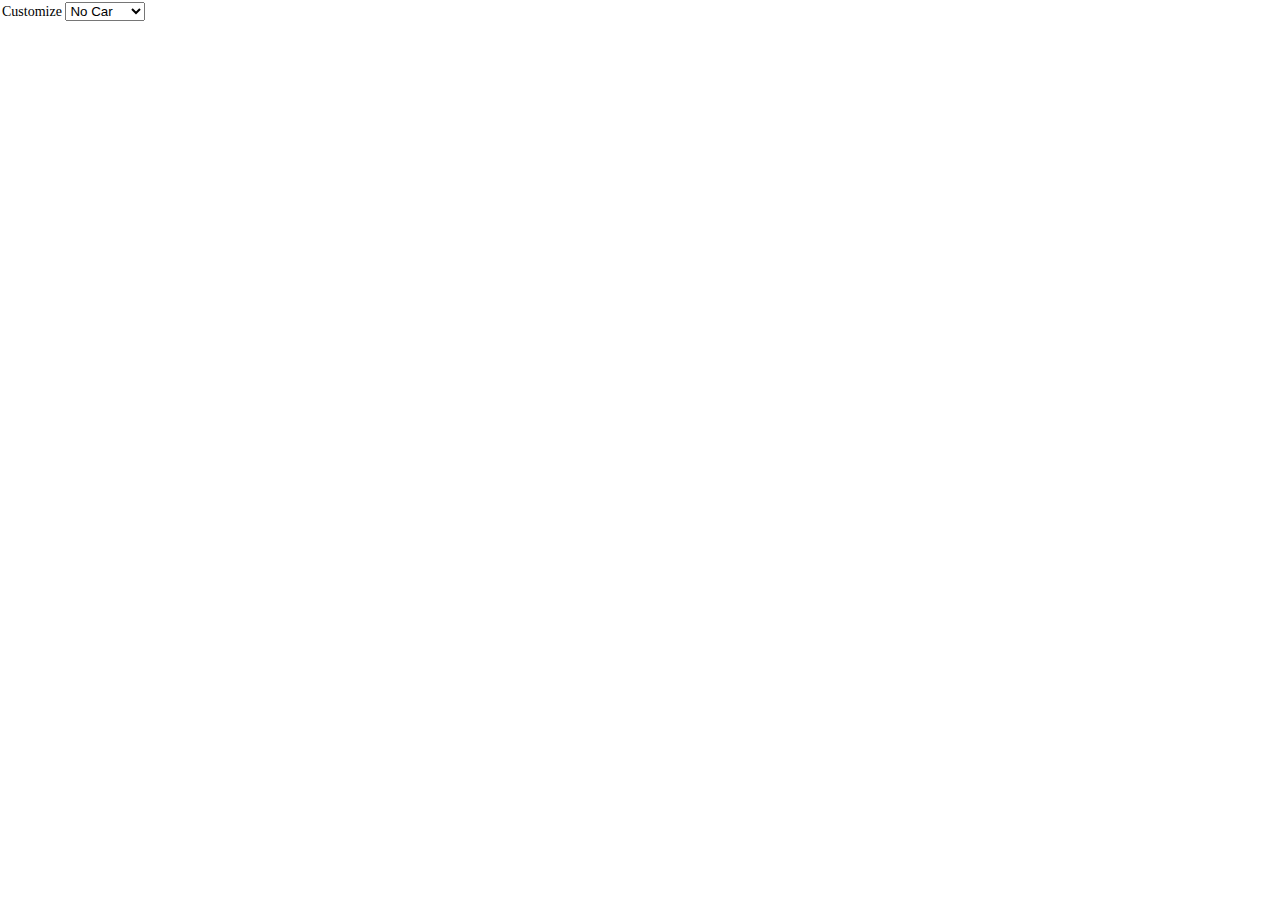
==== boat.html @ ec40fbfd "Update boat.html" ====
<!doctype html>
<html
	lang="en"
	class="dark"
	style="font-size: 14px; height: 100vh; width: 100vw; padding: 0; margin: 0"
>
	<head>
		<meta charset="UTF-8" />
		<link rel="stylesheet" href="/css/style.css">
		<meta name="viewport" content="width=device-width, initial-scale=1.0" />
		<title>Bryan Test Integration</title>
		<script type="module">
			// run `bun run build`
			import { DoppleXR } from "https://cooptacular.github.io/V2D2IntegrationTesting/js/dopple-sdk.js";

			const selection = { "Customize": "No Car" };

			const dopple = new DoppleXR({
				container: document.getElementById("app"),
				selection,
				productVersion: "2",
				owner: "dopple",
				workspace: "demo",
				projectName: "Bryan-Boat2",
			});

			await dopple.load();

			// Optional - load will already call this once.
			dopple.resize();

			dopple.run();

			dopple.loadingManager.onProgress = (_url, loaded, total) => {
				document.getElementById("loader").innerHTML =
					`Loaded ${loaded} of ${total}`;
			};

			dopple.loadingManager.onLoad = () => {
				document.getElementById("loader").innerHTML = "";
			};

			// update Selection
			selection["Customize"] = "No Car";
			await dopple.updateSelection(selection);

			document.getElementById("select").onchange = (e) => {
				// update selection Partially
				dopple.updateSelection({ "Customize": e.target.value });
			};
		</script>
	</head>
	<body
		style="height: 100%; width: 100%; padding: 0; margin: 0; position: relative">
		<div id="app"></div>
		<div id="loader"></div>
		<div style="position: absolute; top: 2px; left: 2px; z-index: 10">
			Customize
			<select id="select">
				<option value="none">None</option>
				<option value="No Car" selected>No Car</option>
				<option value="No Fabric">No Fabric</option>
			</select>
		</div>
		
	</body>
</html>
---- css/style.css ----
body {
	height: 100%; 
	width: 100%;
	padding: 0;
	margin: 0;
	position: relative"
}

#app {
	height: 100%;
	width: 100%;
	background-color: #333";
}
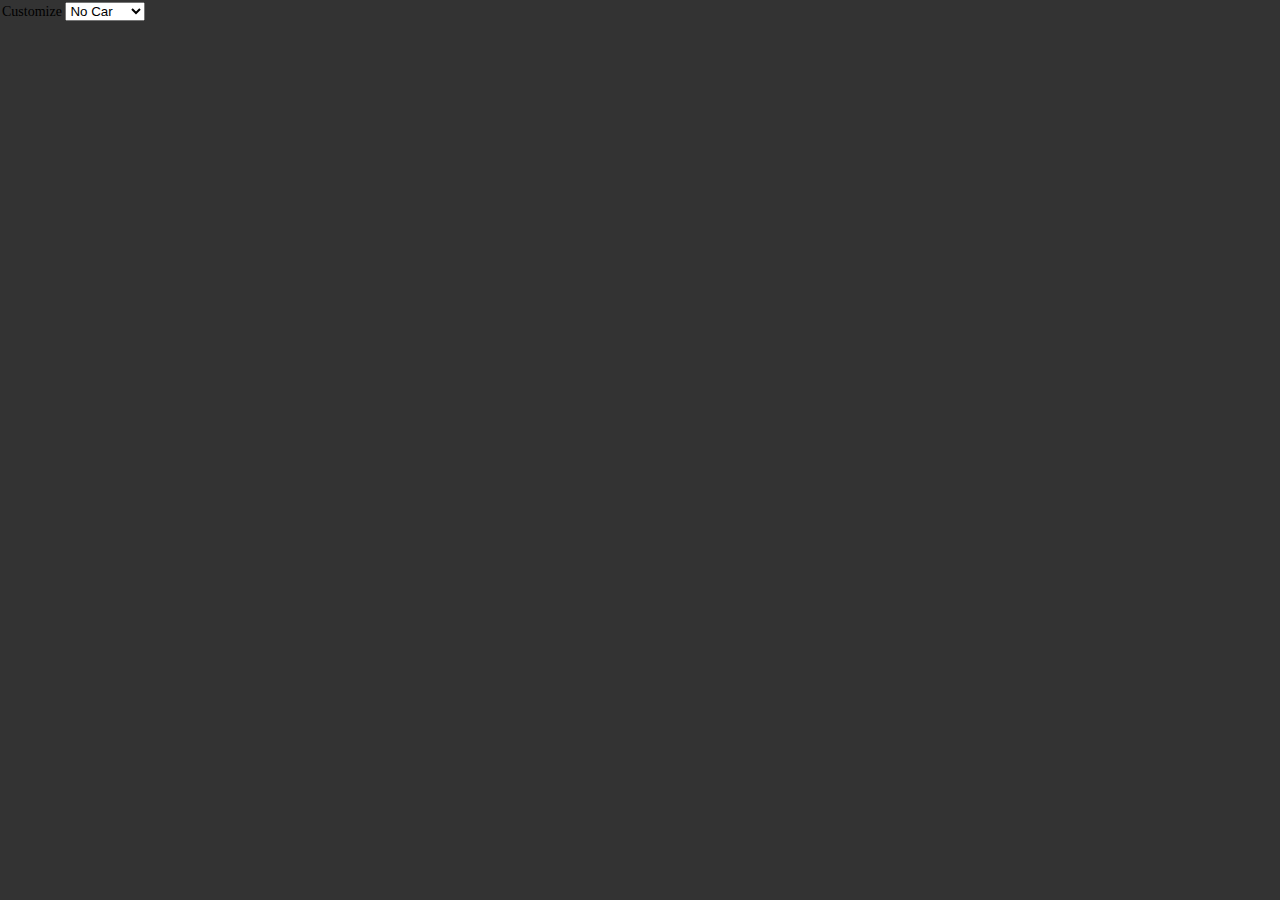
==== commit 13a57d1f: "Update boat.html" ====
--- a/boat.html
+++ b/boat.html
@@ -6,7 +6,7 @@
 >
 	<head>
 		<meta charset="UTF-8" />
-		<link rel="stylesheet" href="/css/style.css">
+		<link rel="icon" type="image/svg+xml" href="/vite.svg" />
 		<meta name="viewport" content="width=device-width, initial-scale=1.0" />
 		<title>Bryan Test Integration</title>
 		<script type="module">
@@ -21,7 +21,7 @@
 				productVersion: "2",
 				owner: "dopple",
 				workspace: "demo",
-				projectName: "Bryan-Boat2",
+				projectName: "BC-Boat",
 			});
 
 			await dopple.load();
@@ -51,9 +51,13 @@
 		</script>
 	</head>
 	<body
-		style="height: 100%; width: 100%; padding: 0; margin: 0; position: relative">
-		<div id="app"></div>
-		<div id="loader"></div>
+		style="height: 100%; width: 100%; padding: 0; margin: 0; position: relative"
+	>
+		<div
+			id="app"
+			style="height: 100%; width: 100%; background-color: #333"
+		></div>
+		<div id="loader" style="position: absolute; top: 2px; right: 2px"></div>
 		<div style="position: absolute; top: 2px; left: 2px; z-index: 10">
 			Customize
 			<select id="select">
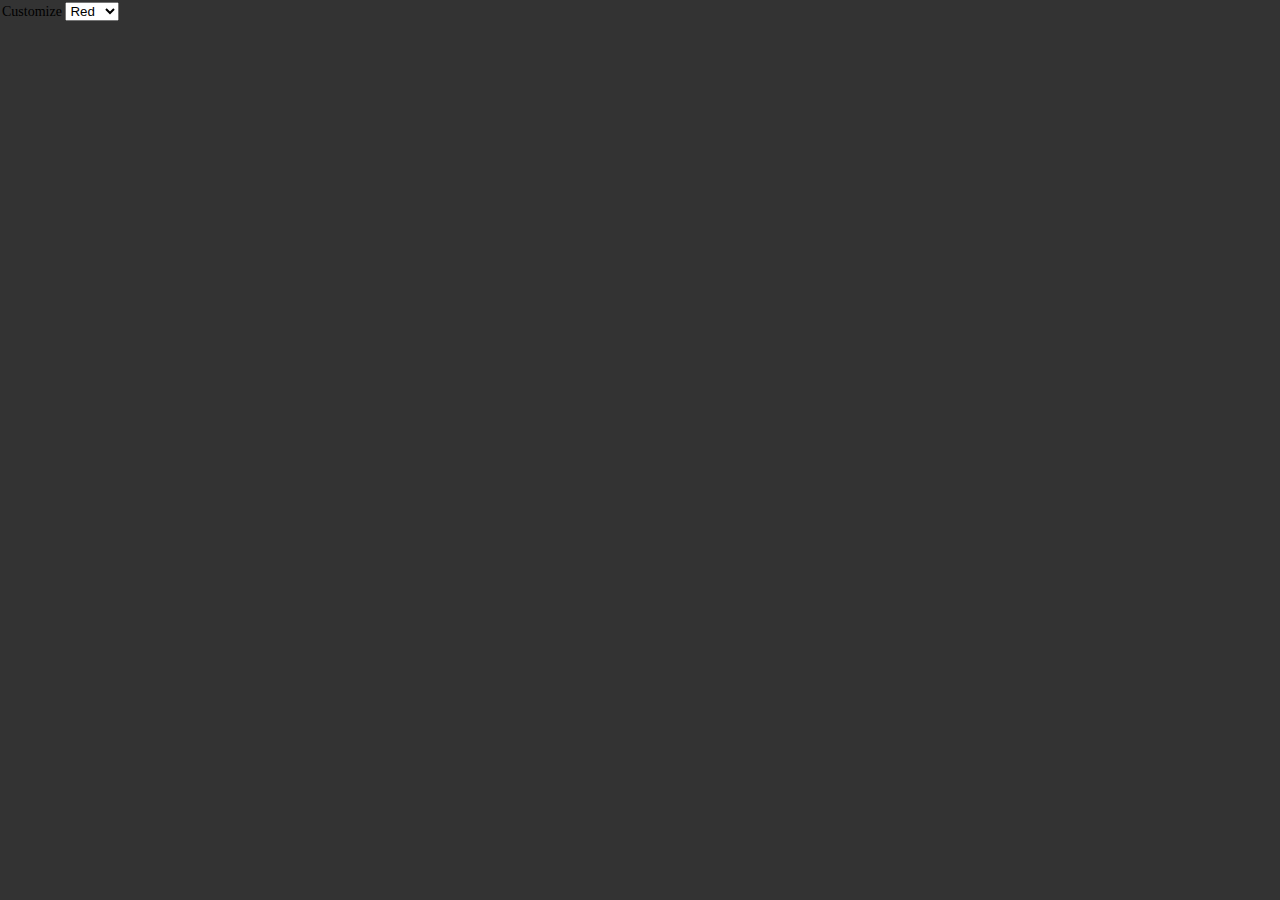
==== commit 6ae87b15: "update boat with config" ====
--- a/boat.html
+++ b/boat.html
@@ -13,7 +13,7 @@
 			// run `bun run build`
 			import { DoppleXR } from "https://cooptacular.github.io/V2D2IntegrationTesting/js/dopple-sdk.js";
 
-			const selection = { "Customize": "No Car" };
+			const selection = { "Hull Color": "Red" };
 
 			const dopple = new DoppleXR({
 				container: document.getElementById("app"),
@@ -41,12 +41,12 @@
 			};
 
 			// update Selection
-			selection["Customize"] = "No Car";
+			selection["Hull Color"] = "Red";
 			await dopple.updateSelection(selection);
 
 			document.getElementById("select").onchange = (e) => {
 				// update selection Partially
-				dopple.updateSelection({ "Customize": e.target.value });
+				dopple.updateSelection({ "Hull Color": e.target.value });
 			};
 		</script>
 	</head>
@@ -62,8 +62,8 @@
 			Customize
 			<select id="select">
 				<option value="none">None</option>
-				<option value="No Car" selected>No Car</option>
-				<option value="No Fabric">No Fabric</option>
+				<option value="Red" selected>Red</option>
+				<option value="Blue">Blue</option>
 			</select>
 		</div>
 		
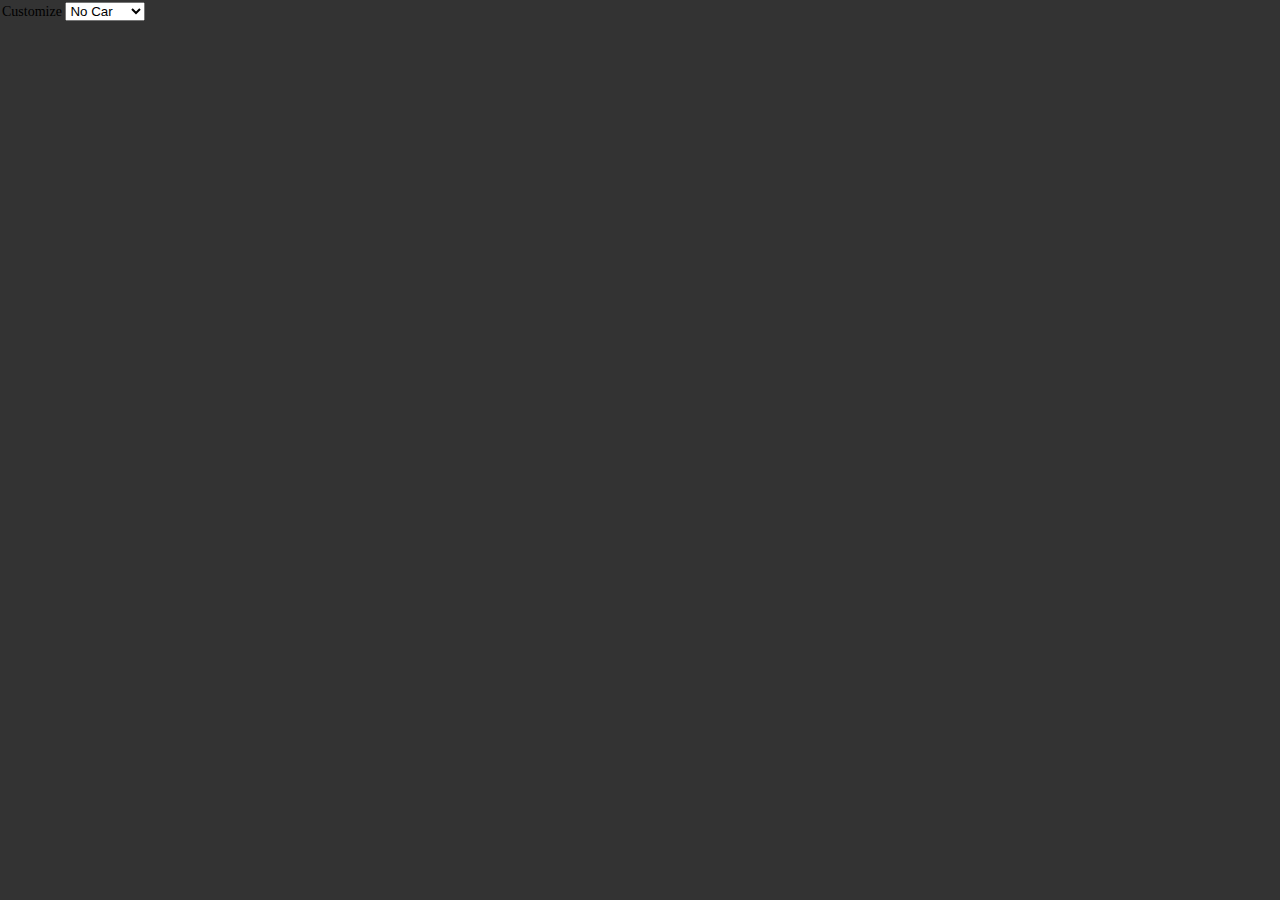
==== commit cdcc350a: "Update boat.html" ====
--- a/boat.html
+++ b/boat.html
@@ -13,7 +13,7 @@
 			// run `bun run build`
 			import { DoppleXR } from "https://cooptacular.github.io/V2D2IntegrationTesting/js/dopple-sdk.js";
 
-			const selection = { "Hull Color": "Red" };
+			const selection = { "Customize": "No Car" };
 
 			const dopple = new DoppleXR({
 				container: document.getElementById("app"),
@@ -41,12 +41,12 @@
 			};
 
 			// update Selection
-			selection["Hull Color"] = "Red";
+			selection["Customize"] = "No Car";
 			await dopple.updateSelection(selection);
 
 			document.getElementById("select").onchange = (e) => {
 				// update selection Partially
-				dopple.updateSelection({ "Hull Color": e.target.value });
+				dopple.updateSelection({ "Customize": e.target.value });
 			};
 		</script>
 	</head>
@@ -62,8 +62,8 @@
 			Customize
 			<select id="select">
 				<option value="none">None</option>
-				<option value="Red" selected>Red</option>
-				<option value="Blue">Blue</option>
+				<option value="No Car" selected>No Car</option>
+				<option value="No Fabric">No Fabric</option>
 			</select>
 		</div>
 		
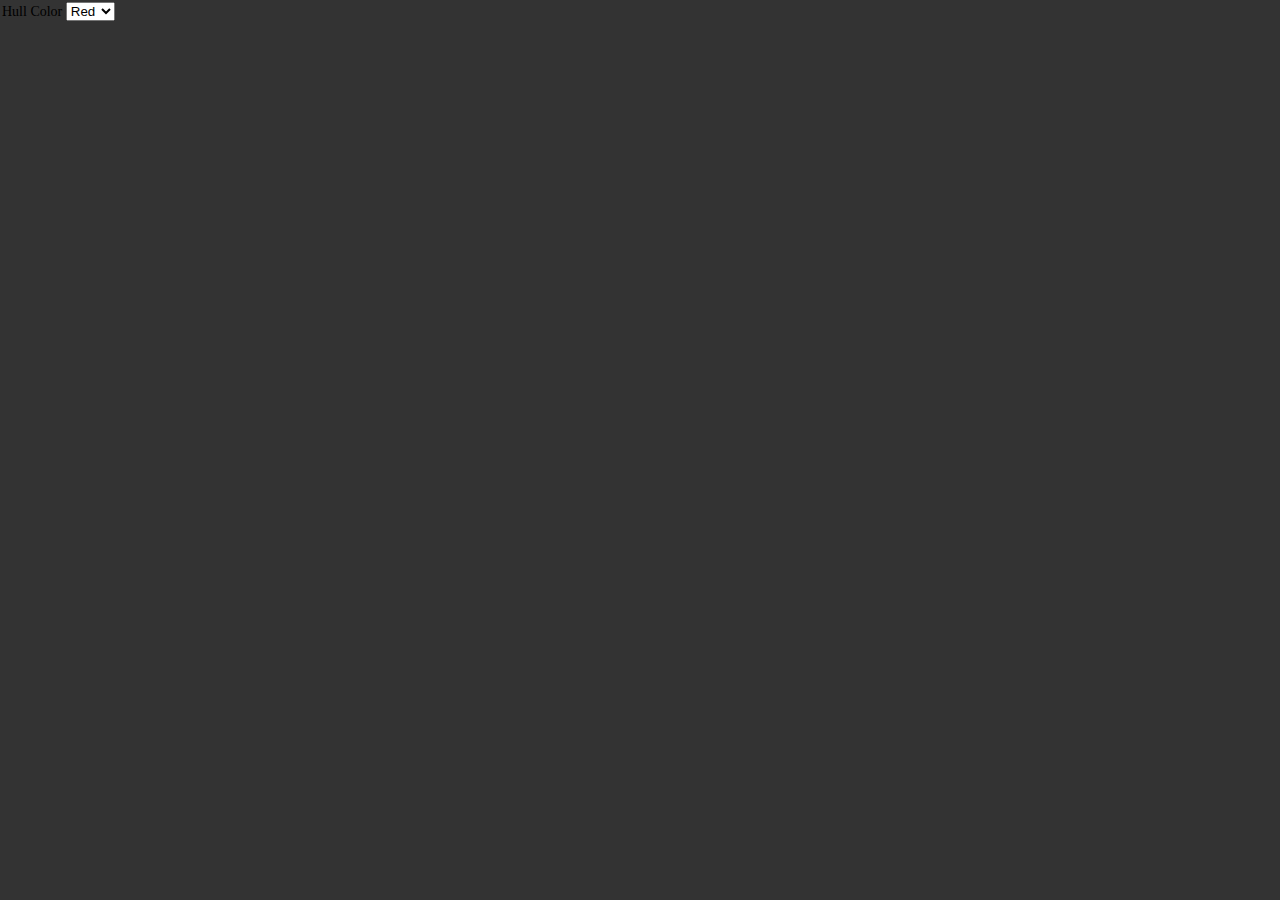
==== commit f1f12c79: "Update boat.html" ====
--- a/boat.html
+++ b/boat.html
@@ -13,7 +13,7 @@
 			// run `bun run build`
 			import { DoppleXR } from "https://cooptacular.github.io/V2D2IntegrationTesting/js/dopple-sdk.js";
 
-			const selection = { "Customize": "No Car" };
+			const selection = { "Hull Color": "Red" };
 
 			const dopple = new DoppleXR({
 				container: document.getElementById("app"),
@@ -21,7 +21,7 @@
 				productVersion: "2",
 				owner: "dopple",
 				workspace: "demo",
-				projectName: "BC-Boat",
+				projectName: "Bryan-Boat2",
 			});
 
 			await dopple.load();
@@ -41,12 +41,12 @@
 			};
 
 			// update Selection
-			selection["Customize"] = "No Car";
+			selection["Hull Color"] = "Red";
 			await dopple.updateSelection(selection);
 
 			document.getElementById("select").onchange = (e) => {
 				// update selection Partially
-				dopple.updateSelection({ "Customize": e.target.value });
+				dopple.updateSelection({ "Hull Color": e.target.value });
 			};
 		</script>
 	</head>
@@ -59,11 +59,10 @@
 		></div>
 		<div id="loader" style="position: absolute; top: 2px; right: 2px"></div>
 		<div style="position: absolute; top: 2px; left: 2px; z-index: 10">
-			Customize
+			Hull Color
 			<select id="select">
-				<option value="none">None</option>
-				<option value="No Car" selected>No Car</option>
-				<option value="No Fabric">No Fabric</option>
+				<option value="Red" selected>Red</option>
+				<option value="Blue">Blue</option>
 			</select>
 		</div>
 		
